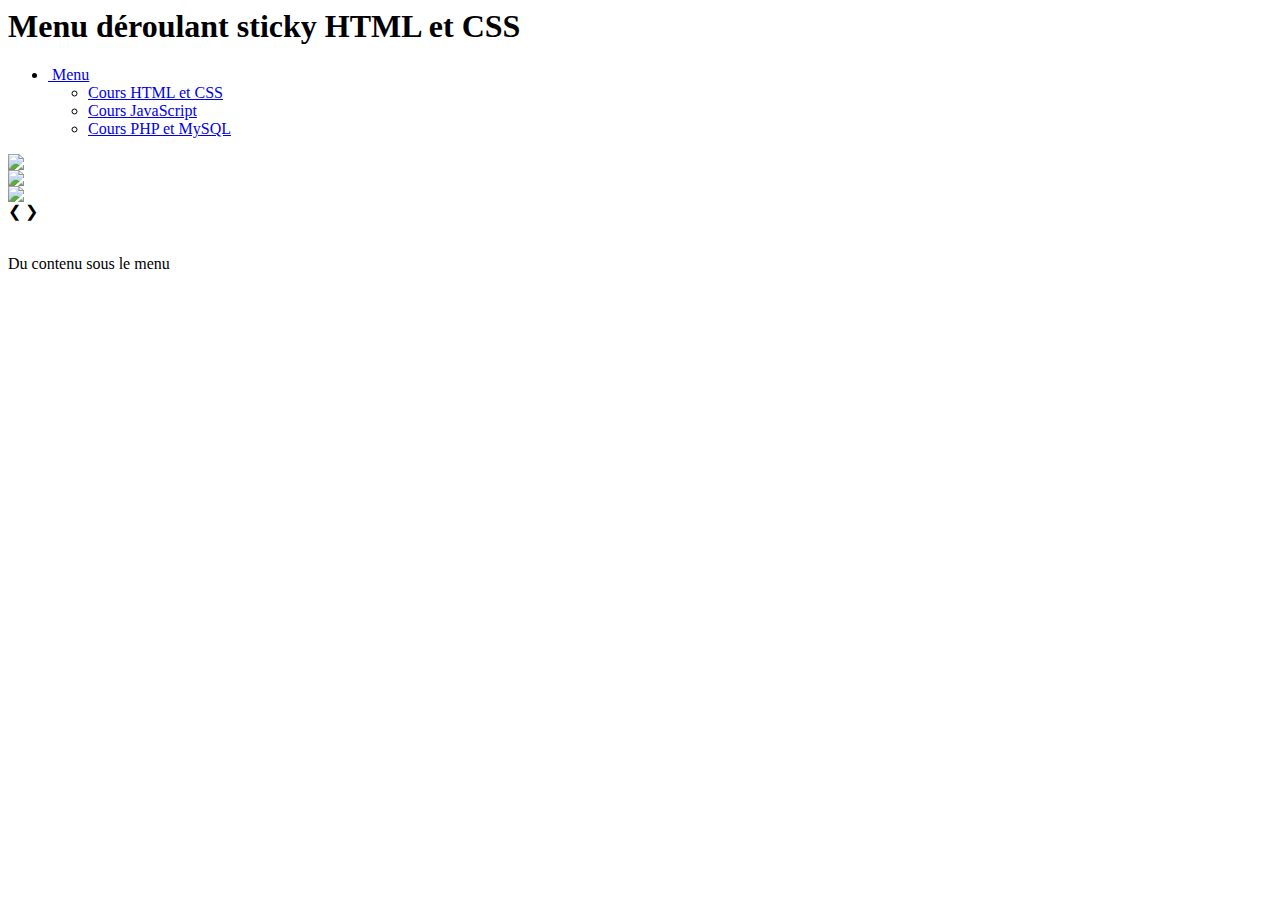
==== index.html @ ed6f3a1c "Add files via upload" ====
<h1>Menu déroulant sticky HTML et CSS</h1>
<nav>
  <ul>
    <li class="deroulant"><a href="#menu">
  <img src="menu.svg" alt="">
  Menu
</a>
      <ul class="sous">
        <li><a href="#">Cours HTML et CSS</a></li>
        <li><a href="#">Cours JavaScript</a></li>
        <li><a href="#">Cours PHP et MySQL</a></li>
      </ul>
    </li>
  </ul>
</nav>

<!DOCTYPE html>
<html>
  <head>
    <title>Custom Slider</title>
  </head>
  <body>
    <div class="slide-container">
      <div class="custom-slider fade">
        <img class="slide-img" src="https://www.codeur.com/tuto/wp-content/uploads/2021/12/slide1.jpg">
      </div>
      <div class="custom-slider fade">
        <img class="slide-img" src="https://www.codeur.com/tuto/wp-content/uploads/2021/12/slide2.jpg">
      </div>
      <div class="custom-slider fade">
        <img class="slide-img" src="https://www.codeur.com/tuto/wp-content/uploads/2021/12/slide3.jpg">
      </div>
      <a class="prev" onclick="plusSlides(-1)">&#10094;</a>
      <a class="next" onclick="plusSlides(1)">&#10095;</a>
    </div>
    <br>
    <div class="slide-dot">
      <span class="dot" onclick="currentSlide(1)"></span> 
      <span class="dot" onclick="currentSlide(2)"></span> 
      <span class="dot" onclick="currentSlide(3)"></span> 
    </div>
  </body>
</html>

<div class="conteneur">
  <p>Du contenu sous le menu</p>
</div>
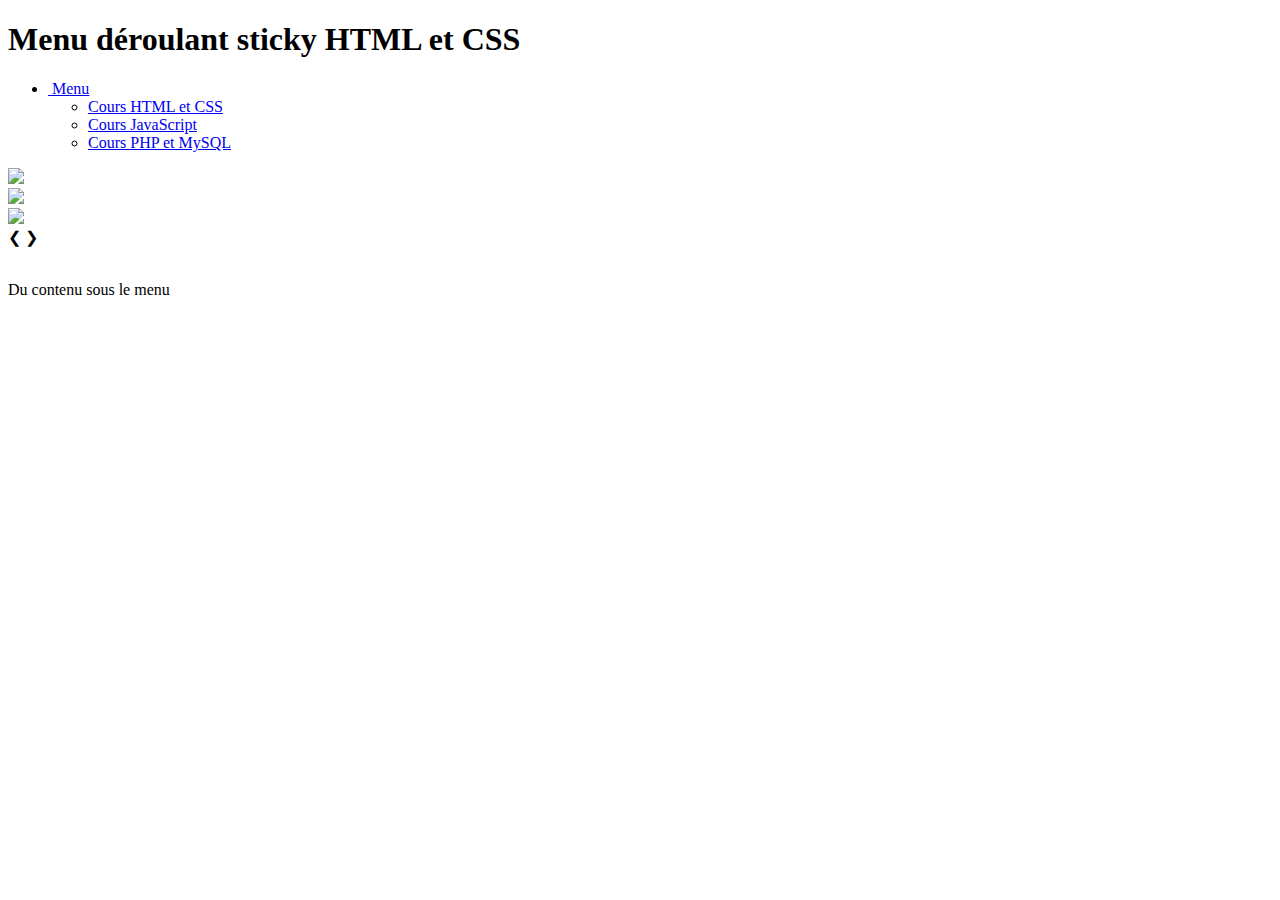
==== commit 930d2822: "Add files via upload" ====
--- a/index.html
+++ b/index.html
@@ -1,24 +1,24 @@
-<h1>Menu déroulant sticky HTML et CSS</h1>
-<nav>
-  <ul>
-    <li class="deroulant"><a href="#menu">
-  <img src="menu.svg" alt="">
-  Menu
-</a>
-      <ul class="sous">
-        <li><a href="#">Cours HTML et CSS</a></li>
-        <li><a href="#">Cours JavaScript</a></li>
-        <li><a href="#">Cours PHP et MySQL</a></li>
-      </ul>
-    </li>
-  </ul>
-</nav>
-
 <!DOCTYPE html>
 <html>
+
   <head>
-    <title>Custom Slider</title>
+    <h1>Menu déroulant sticky HTML et CSS</h1>
+    <nav>
+      <ul>
+        <li class="deroulant"><a href="#menu">
+      <img src="menu.svg" alt="">
+      Menu
+    </a>
+          <ul class="sous">
+            <li><a href="#">Cours HTML et CSS</a></li>
+            <li><a href="#">Cours JavaScript</a></li>
+            <li><a href="#">Cours PHP et MySQL</a></li>
+          </ul>
+        </li>
+      </ul>
+    </nav>
   </head>
+
   <body>
     <div class="slide-container">
       <div class="custom-slider fade">
@@ -39,9 +39,9 @@
       <span class="dot" onclick="currentSlide(2)"></span> 
       <span class="dot" onclick="currentSlide(3)"></span> 
     </div>
+
+    <div class="conteneur">
+      <p>Du contenu sous le menu</p>
+    </div>
   </body>
-</html>
-
-<div class="conteneur">
-  <p>Du contenu sous le menu</p>
-</div>+</html>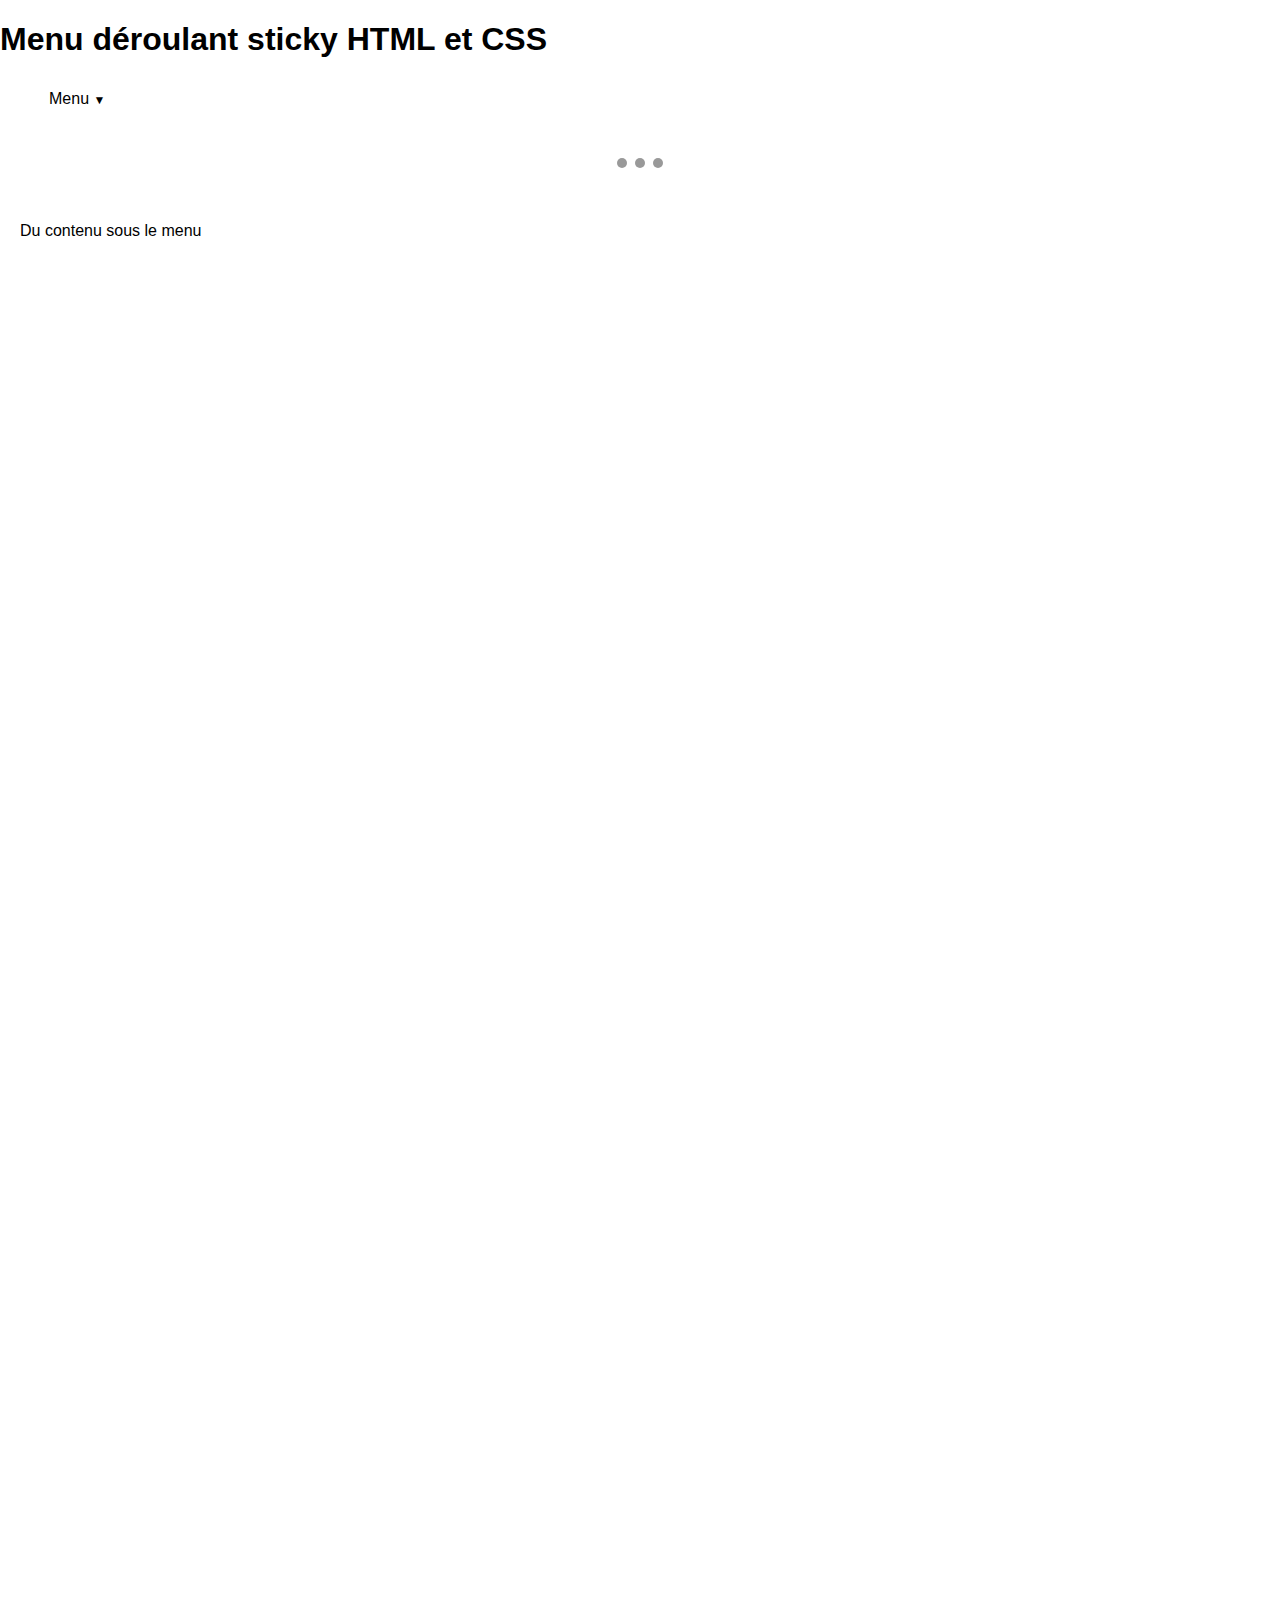
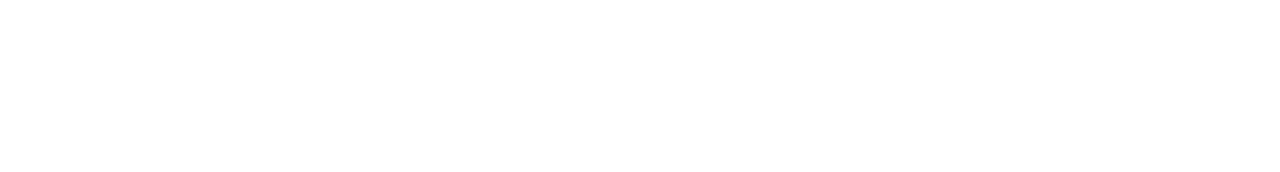
==== commit f2363d35: "Add files via upload" ====
--- a/index.html
+++ b/index.html
@@ -2,6 +2,7 @@
 <html>
 
   <head>
+    <link rel="stylesheet" href="style.css">
     <h1>Menu déroulant sticky HTML et CSS</h1>
     <nav>
       <ul>
--- a/style.css
+++ b/style.css
@@ -0,0 +1,148 @@
+/*Reset CSS*/
+body{
+    margin: 0px;
+    padding: 0px;
+    font-family: Avenir, sans-serif;
+}
+
+nav{
+    width: 25%;
+    margin: 25 auto;
+    background-color: white;
+    position: sticky;
+    top: 0px;
+}
+
+nav ul{
+    list-style-type: none;
+}
+
+nav ul li{
+    float: left;
+    width: 25%;
+    text-align: center;
+    position: relative;
+}
+
+nav ul::after{
+    content: "";
+    display: table;
+    clear: both;
+}
+
+nav a{
+    display: block;
+    text-decoration: none;
+    color: black;
+    border-bottom: 2px solid transparent;
+    padding: 10px 0px;
+}
+
+nav a:hover{
+    color: orange;
+    border-bottom: 2px solid gold;
+}
+
+.sous{
+    display: none;
+    box-shadow: 0px 1px 2px #CCC;
+    background-color: white;
+    position: absolute;
+    width: 100%;
+    z-index: 1000;
+}
+nav > ul li:hover .sous{
+    display: block;
+}
+.sous li{
+    float: none;
+    width: 100%;
+    text-align: left;
+}
+.sous a{
+    padding: 10px;
+    border-bottom: none;
+}
+.sous a:hover{
+    border-bottom: none;
+    background-color: RGBa(200,200,200,0.1);
+}
+.deroulant > a::after{
+    content:" ▼";
+    font-size: 12px;
+}
+
+.custom-slider { display: none; }
+.slide-container {
+  max-width: 800px;
+  position: relative;
+  margin: auto;
+}
+.prev, .next {
+  cursor: pointer;
+  position: absolute;        
+  top: 50%;
+  transform: translateY(-50%);
+  width: 60px;
+  height: 60px;
+  display: flex;
+  align-items: center;
+  justify-content: center;
+  border-radius: 50%;
+  color: white;
+  font-size: 30px;
+  background-color: rgba(0,0,0,0);
+  transition: background-color 0.6s ease;
+}
+.prev{ left: 15px; }
+.next { right: 15px; }
+.prev:hover, .next:hover {
+  background-color: rgba(0,0,0,0.5);
+}
+.slide-text {
+  position: absolute;
+  color: #ffffff;
+  font-size: 15px;
+  padding: 15px;
+  bottom: 15px;
+  width: 100%;
+  text-align: center;
+}
+.slide-index {
+  color: #ffffff;
+  font-size: 13px;
+  padding: 15px;
+  position: absolute;
+  top: 0;
+}
+.slide-img{ 
+  width: 100%; 
+  height: 300px;
+  object-fit: cover;
+  object-position: center;
+ }
+.slide-dot{ text-align: center; }
+.dot {
+  cursor: pointer;
+  height: 10px;
+  width: 10px;
+  margin: 0 2px;
+  background-color: #999999;
+  border-radius: 50%;
+  display: inline-block;
+  transition: background-color 0.6s ease;
+}
+.active, .dot:hover { background-color: #111111; }
+.fade {
+  animation-name: fade;
+  animation-duration: 1s;
+}
+@keyframes fade {
+  from {opacity: 0} 
+  to {opacity: 1}
+}
+
+.conteneur{
+  margin: 50px 20px;
+  height: 1500px;
+}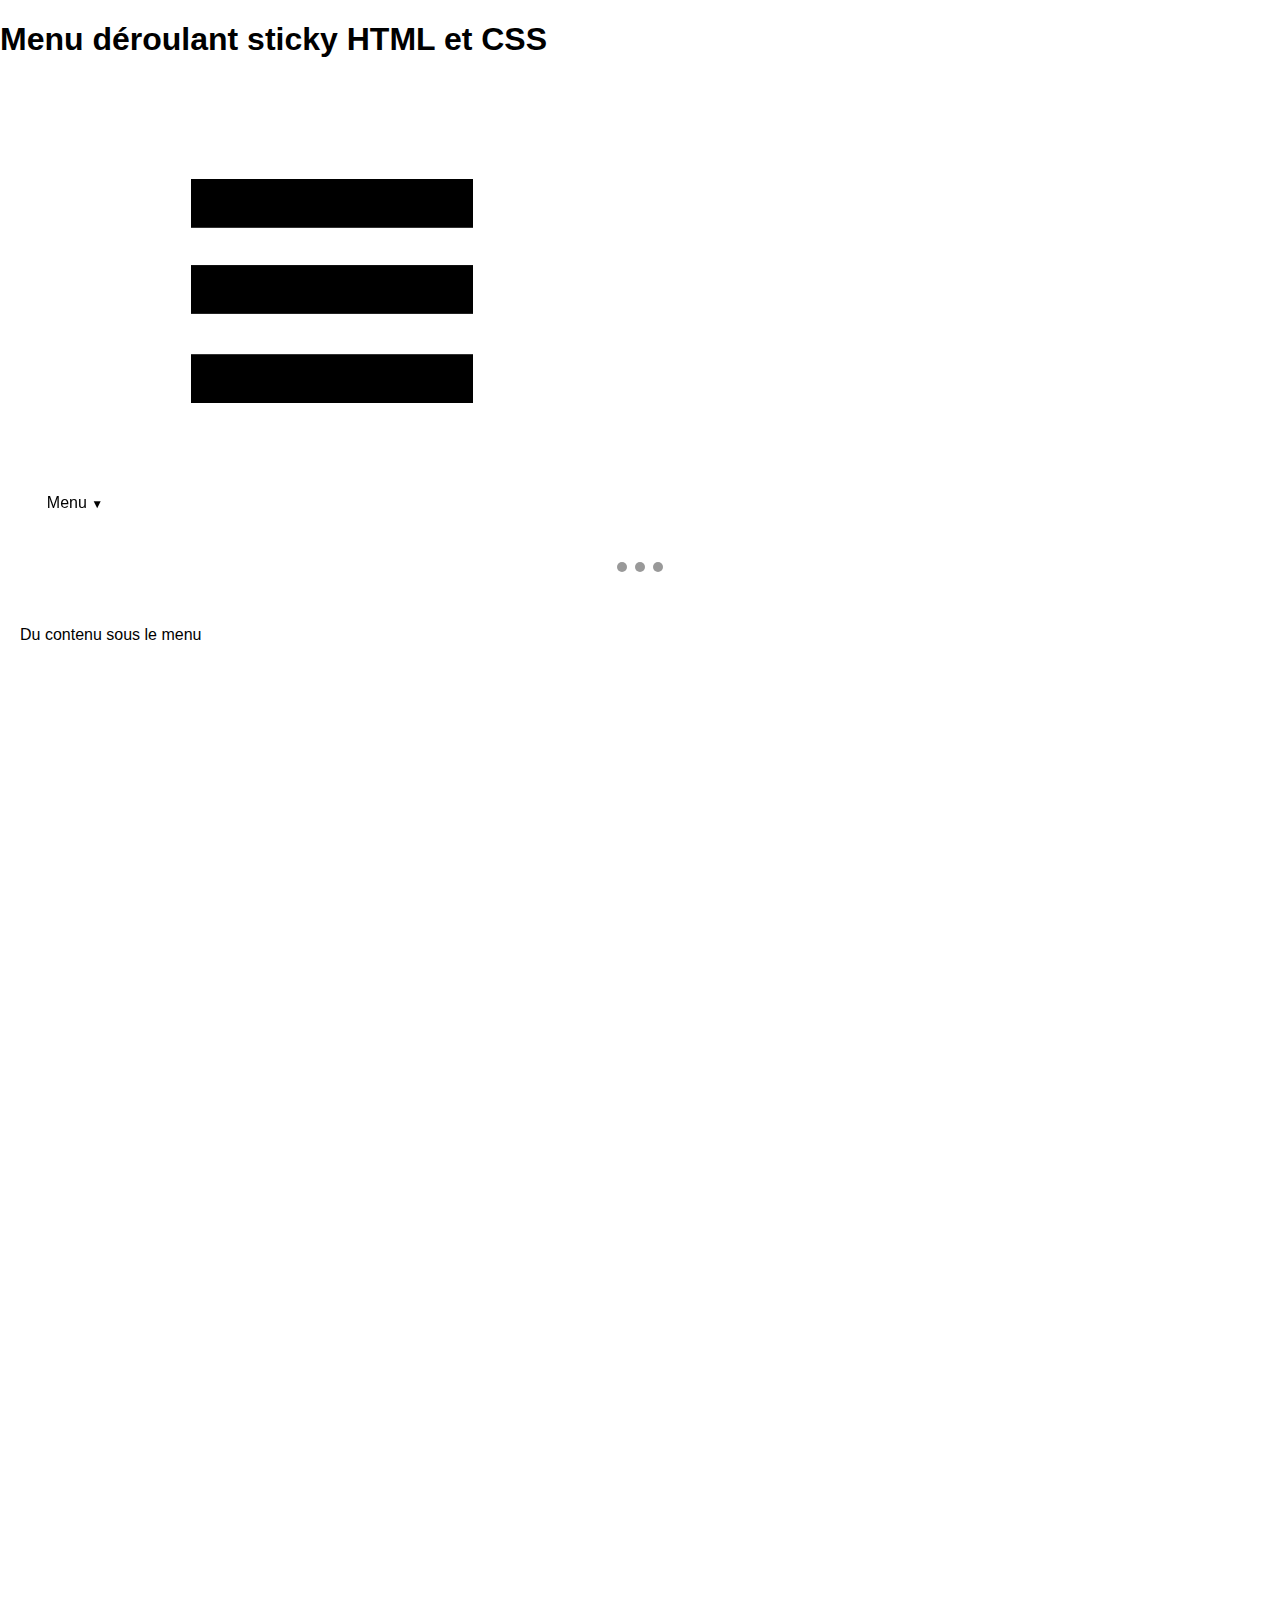
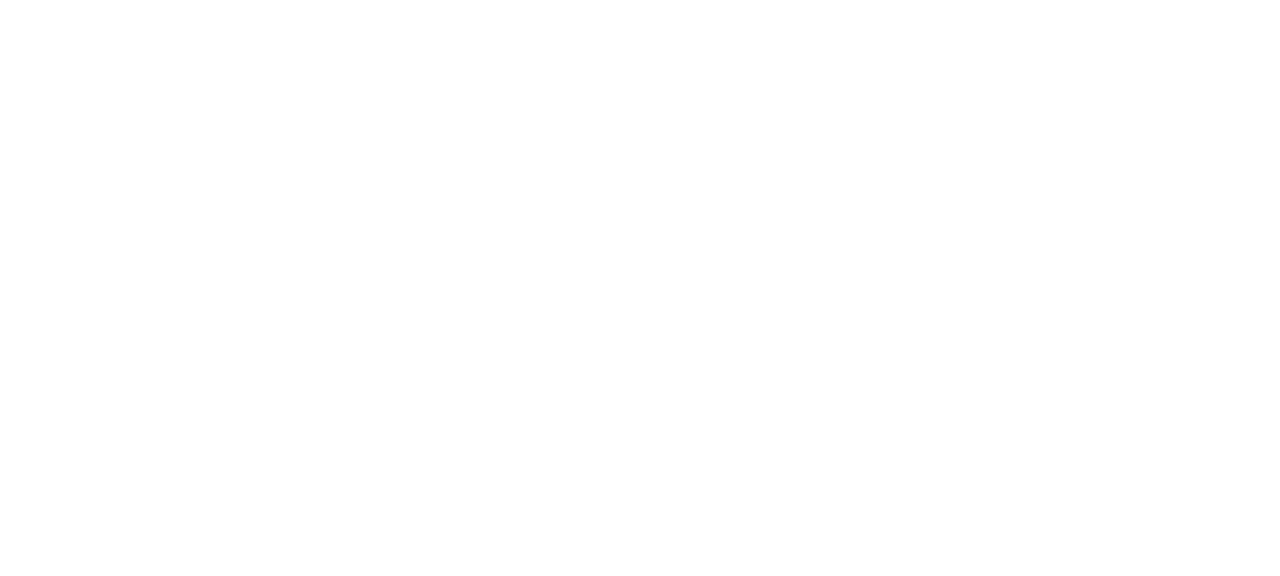
==== commit e03734d6: "Add files via upload" ====
--- a/index.html
+++ b/index.html
@@ -7,7 +7,7 @@
     <nav>
       <ul>
         <li class="deroulant"><a href="#menu">
-      <img src="menu.svg" alt="">
+      <img src="menu.jpg" alt="">
       Menu
     </a>
           <ul class="sous">
@@ -21,15 +21,16 @@
   </head>
 
   <body>
+    <script type="text/javascript" src="main.js"></script>
     <div class="slide-container">
       <div class="custom-slider fade">
-        <img class="slide-img" src="https://www.codeur.com/tuto/wp-content/uploads/2021/12/slide1.jpg">
+        <img class="slide-img" src="PcPortable.jpg">
       </div>
       <div class="custom-slider fade">
-        <img class="slide-img" src="https://www.codeur.com/tuto/wp-content/uploads/2021/12/slide2.jpg">
+        <img class="slide-img" src="PcFixe.jpg">
       </div>
       <div class="custom-slider fade">
-        <img class="slide-img" src="https://www.codeur.com/tuto/wp-content/uploads/2021/12/slide3.jpg">
+        <img class="slide-img" src="PcMac.jpg">
       </div>
       <a class="prev" onclick="plusSlides(-1)">&#10094;</a>
       <a class="next" onclick="plusSlides(1)">&#10095;</a>
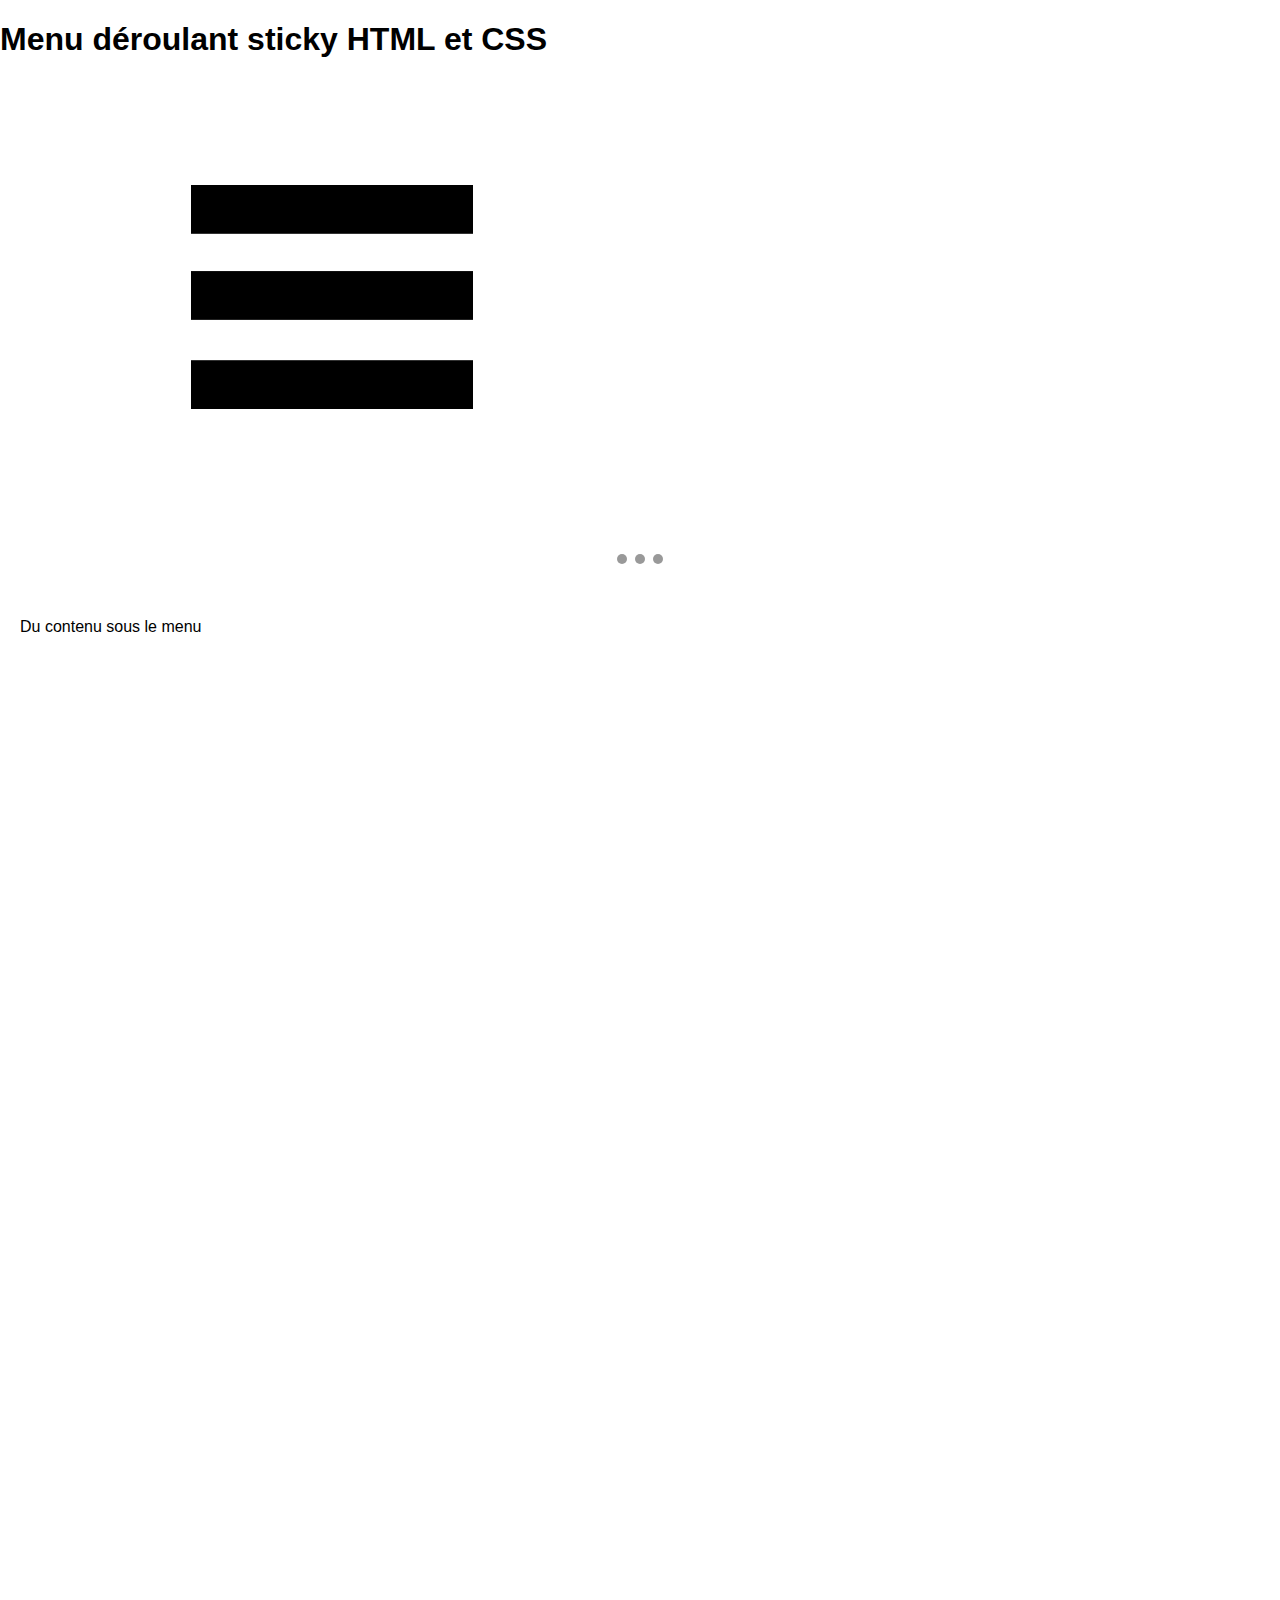
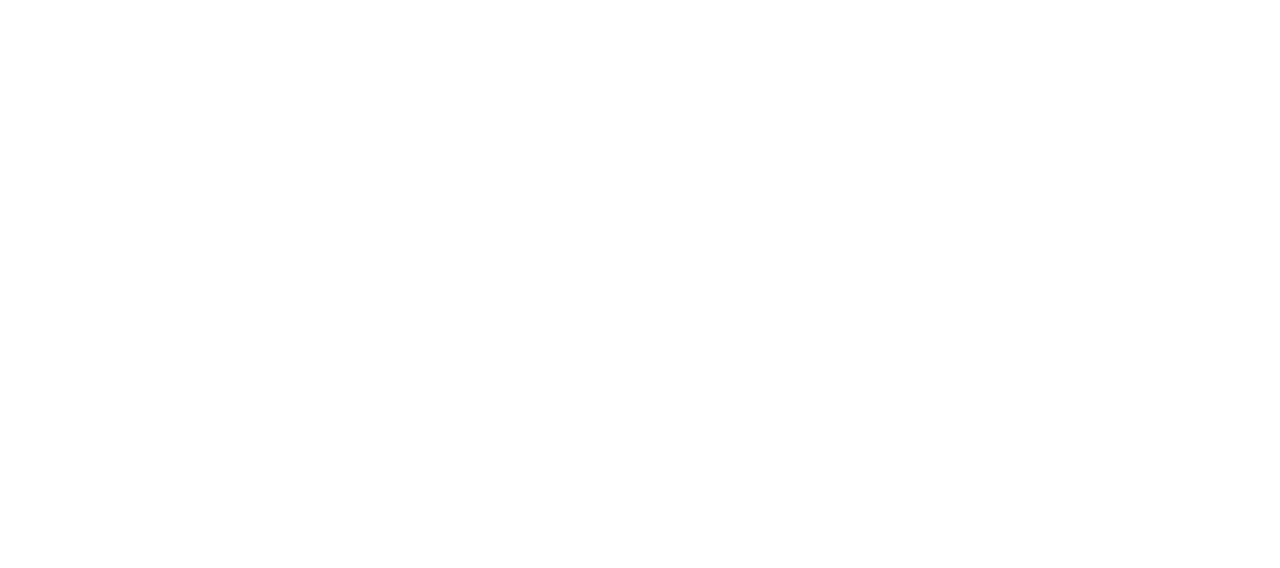
==== commit b53084dc: "Add files via upload" ====
--- a/index.html
+++ b/index.html
@@ -6,10 +6,7 @@
     <h1>Menu déroulant sticky HTML et CSS</h1>
     <nav>
       <ul>
-        <li class="deroulant"><a href="#menu">
-      <img src="menu.jpg" alt="">
-      Menu
-    </a>
+        <li class="deroulant"><p href="#"><img src="menu.jpg" alt=""></p>
           <ul class="sous">
             <li><a href="#">Cours HTML et CSS</a></li>
             <li><a href="#">Cours JavaScript</a></li>
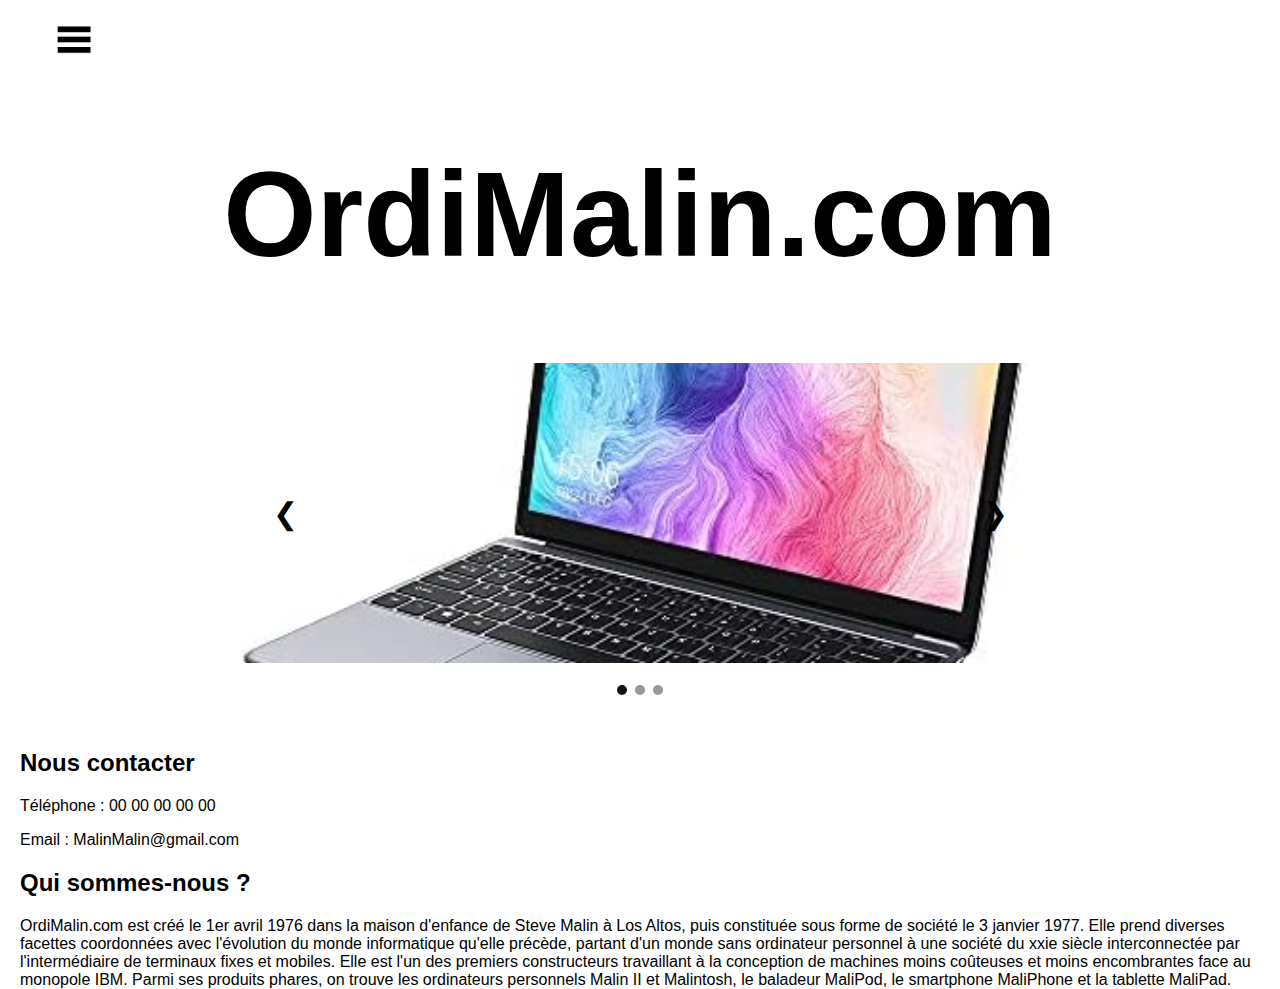
==== commit 24bbaa51: "Add files via upload" ====
--- a/index.html
+++ b/index.html
@@ -3,31 +3,30 @@
 
   <head>
     <link rel="stylesheet" href="style.css">
-    <h1>Menu déroulant sticky HTML et CSS</h1>
     <nav>
       <ul>
-        <li class="deroulant"><p href="#"><img src="menu.jpg" alt=""></p>
+        <li class="deroulant"><a href="#"><img src="menu.jpg" alt=""></a>
           <ul class="sous">
-            <li><a href="#">Cours HTML et CSS</a></li>
-            <li><a href="#">Cours JavaScript</a></li>
-            <li><a href="#">Cours PHP et MySQL</a></li>
+            <li><a href="https://www.amazon.fr/HP-15s-eq2000sf-Portable-Windows-Famille/dp/B0BB37M7WB/ref=sr_1_29?crid=1APZZCD5H2OCL&keywords=pc+portable+gamer&qid=1683336667&sprefix=pc+por%2Caps%2C130&sr=8-29">Ordinateurs Portables</a></li>
+            <li><a href="https://www.amazon.fr/Memory-PC-i9-11900-NVIDIA-GeForce/dp/B09GVTL55R/ref=sr_1_2_sspa?__mk_fr_FR=%C3%85M%C3%85%C5%BD%C3%95%C3%91&crid=2EJNQX66C1V98&keywords=pc+fixe+gamer&qid=1683336953&sprefix=pc+fixe+gamer%2Caps%2C127&sr=8-2-spons&sp_csd=d2lkZ2V0TmFtZT1zcF9hdGY&psc=1">Ordinateurs Fixes</a></li>
+            <li><a href="https://www.amazon.fr/dp/B0BSHW9XV1?tag=cmpiph-21&linkCode=osi&th=1&psc=1">Ordinateurs Gamer</a></li>
           </ul>
         </li>
       </ul>
     </nav>
+    <h1>OrdiMalin.com</h1>
   </head>
 
   <body>
-    <script type="text/javascript" src="main.js"></script>
     <div class="slide-container">
       <div class="custom-slider fade">
-        <img class="slide-img" src="PcPortable.jpg">
+        <a href="https://www.amazon.fr/HP-15s-eq2000sf-Portable-Windows-Famille/dp/B0BB37M7WB/ref=sr_1_29?crid=1APZZCD5H2OCL&keywords=pc+portable+gamer&qid=1683336667&sprefix=pc+por%2Caps%2C130&sr=8-29"><img class="slide-img" src="PcPortable.jpg"></a>
       </div>
       <div class="custom-slider fade">
-        <img class="slide-img" src="PcFixe.jpg">
+        <a href="https://www.amazon.fr/Memory-PC-i9-11900-NVIDIA-GeForce/dp/B09GVTL55R/ref=sr_1_2_sspa?__mk_fr_FR=%C3%85M%C3%85%C5%BD%C3%95%C3%91&crid=2EJNQX66C1V98&keywords=pc+fixe+gamer&qid=1683336953&sprefix=pc+fixe+gamer%2Caps%2C127&sr=8-2-spons&sp_csd=d2lkZ2V0TmFtZT1zcF9hdGY&psc=1"><img class="slide-img" src="PcFixe.png"></a>
       </div>
-      <div class="custom-slider fade">
-        <img class="slide-img" src="PcMac.jpg">
+        <div class="custom-slider fade">
+        <a href="https://www.amazon.fr/dp/B0BSHW9XV1?tag=cmpiph-21&linkCode=osi&th=1&psc=1"><img class="slide-img" src="PcMac.jpg"></a>
       </div>
       <a class="prev" onclick="plusSlides(-1)">&#10094;</a>
       <a class="next" onclick="plusSlides(1)">&#10095;</a>
@@ -38,9 +37,16 @@
       <span class="dot" onclick="currentSlide(2)"></span> 
       <span class="dot" onclick="currentSlide(3)"></span> 
     </div>
+    <script type="text/javascript" src="main.js"></script>
 
     <div class="conteneur">
-      <p>Du contenu sous le menu</p>
+      <h2>Nous contacter</h2>
+      <p>Téléphone : 00 00 00 00 00</p>
+      <p>Email : MalinMalin@gmail.com</p>
+      <h2>Qui sommes-nous ?</h2>
+      <p>OrdiMalin.com est créé le 1er avril 1976 dans la maison d'enfance de Steve Malin à Los Altos, puis constituée sous forme de société le 3 janvier 1977. Elle prend diverses facettes coordonnées avec l'évolution du monde informatique qu'elle précède, partant d'un monde sans ordinateur personnel à une société du xxie siècle interconnectée par l'intermédiaire de terminaux fixes et mobiles. Elle est l'un des premiers constructeurs travaillant à la conception de machines moins coûteuses et moins encombrantes face au monopole IBM.
+
+        Parmi ses produits phares, on trouve les ordinateurs personnels Malin II et Malintosh, le baladeur MaliPod, le smartphone MaliPhone et la tablette MaliPad.</p5>
     </div>
   </body>
 </html>--- a/style.css
+++ b/style.css
@@ -2,7 +2,16 @@
 body{
     margin: 0px;
     padding: 0px;
-    font-family: Avenir, sans-serif;
+    font-family: Bahnschrift Condensed, sans-serif;
+}
+
+h1{
+    text-align: center;
+    font-size: 120px;
+}
+
+p{
+    text-align: left;
 }
 
 nav{
@@ -35,7 +44,7 @@
     text-decoration: none;
     color: black;
     border-bottom: 2px solid transparent;
-    padding: 10px 0px;
+    padding: 0px 0px;
 }
 
 nav a:hover{
@@ -60,21 +69,29 @@
     text-align: left;
 }
 .sous a{
-    padding: 10px;
+    margin: 0px;
+    padding: 5px;
     border-bottom: none;
+    text-align: left;
 }
+
+img{
+    display: block;
+    width: 50%;
+}
+
 .sous a:hover{
     border-bottom: none;
     background-color: RGBa(200,200,200,0.1);
 }
 .deroulant > a::after{
-    content:" ▼";
+    content:"";
     font-size: 12px;
 }
 
 .custom-slider { display: none; }
 .slide-container {
-  max-width: 800px;
+  max-width:800px;
   position: relative;
   margin: auto;
 }
@@ -89,15 +106,15 @@
   align-items: center;
   justify-content: center;
   border-radius: 50%;
-  color: white;
+  color: rgb(0, 0, 0);
   font-size: 30px;
-  background-color: rgba(0,0,0,0);
+  background-color: rgba(248, 248, 248, 0);
   transition: background-color 0.6s ease;
 }
 .prev{ left: 15px; }
 .next { right: 15px; }
 .prev:hover, .next:hover {
-  background-color: rgba(0,0,0,0.5);
+  background-color: rgba(214, 213, 213, 0.5);
 }
 .slide-text {
   position: absolute;
@@ -137,6 +154,12 @@
   animation-name: fade;
   animation-duration: 1s;
 }
+
+img {
+    display: block;
+    width: 100%;
+}
+
 @keyframes fade {
   from {opacity: 0} 
   to {opacity: 1}
@@ -144,5 +167,5 @@
 
 .conteneur{
   margin: 50px 20px;
-  height: 1500px;
+  height: 150px;
 }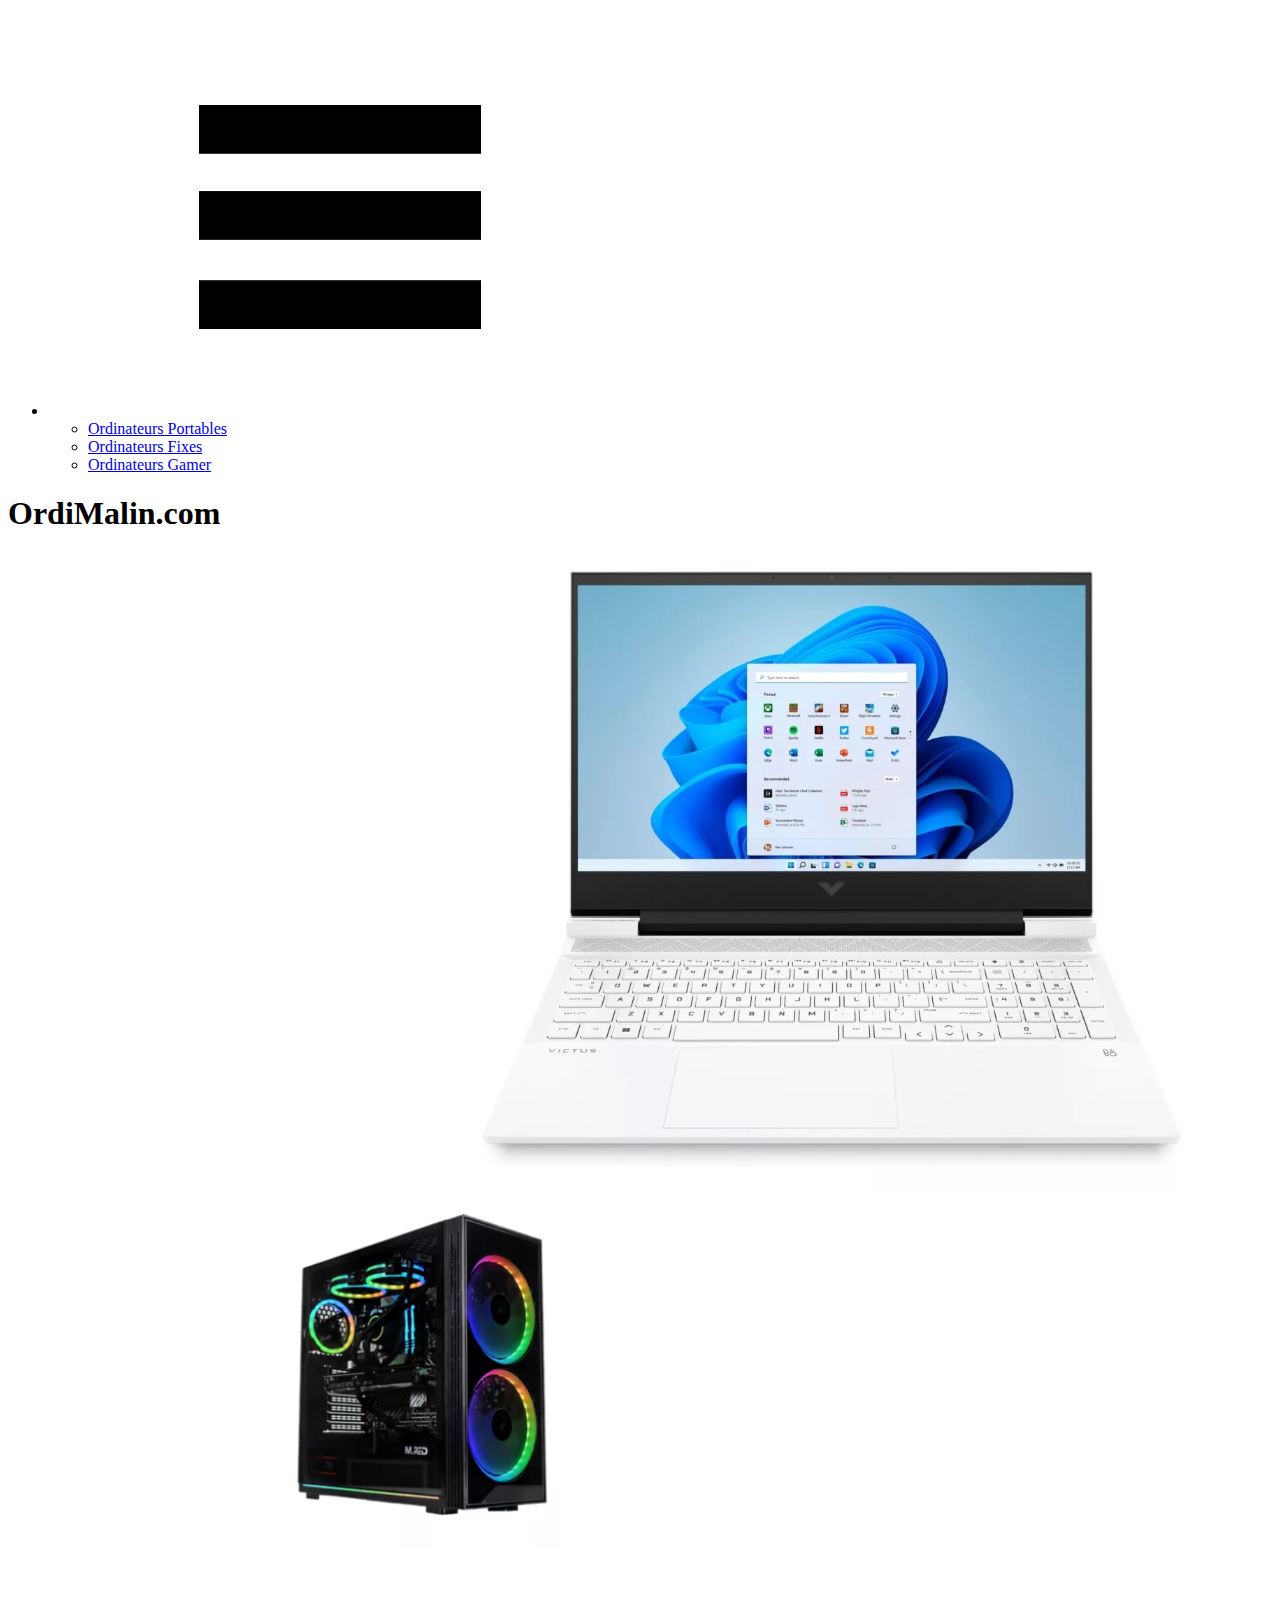
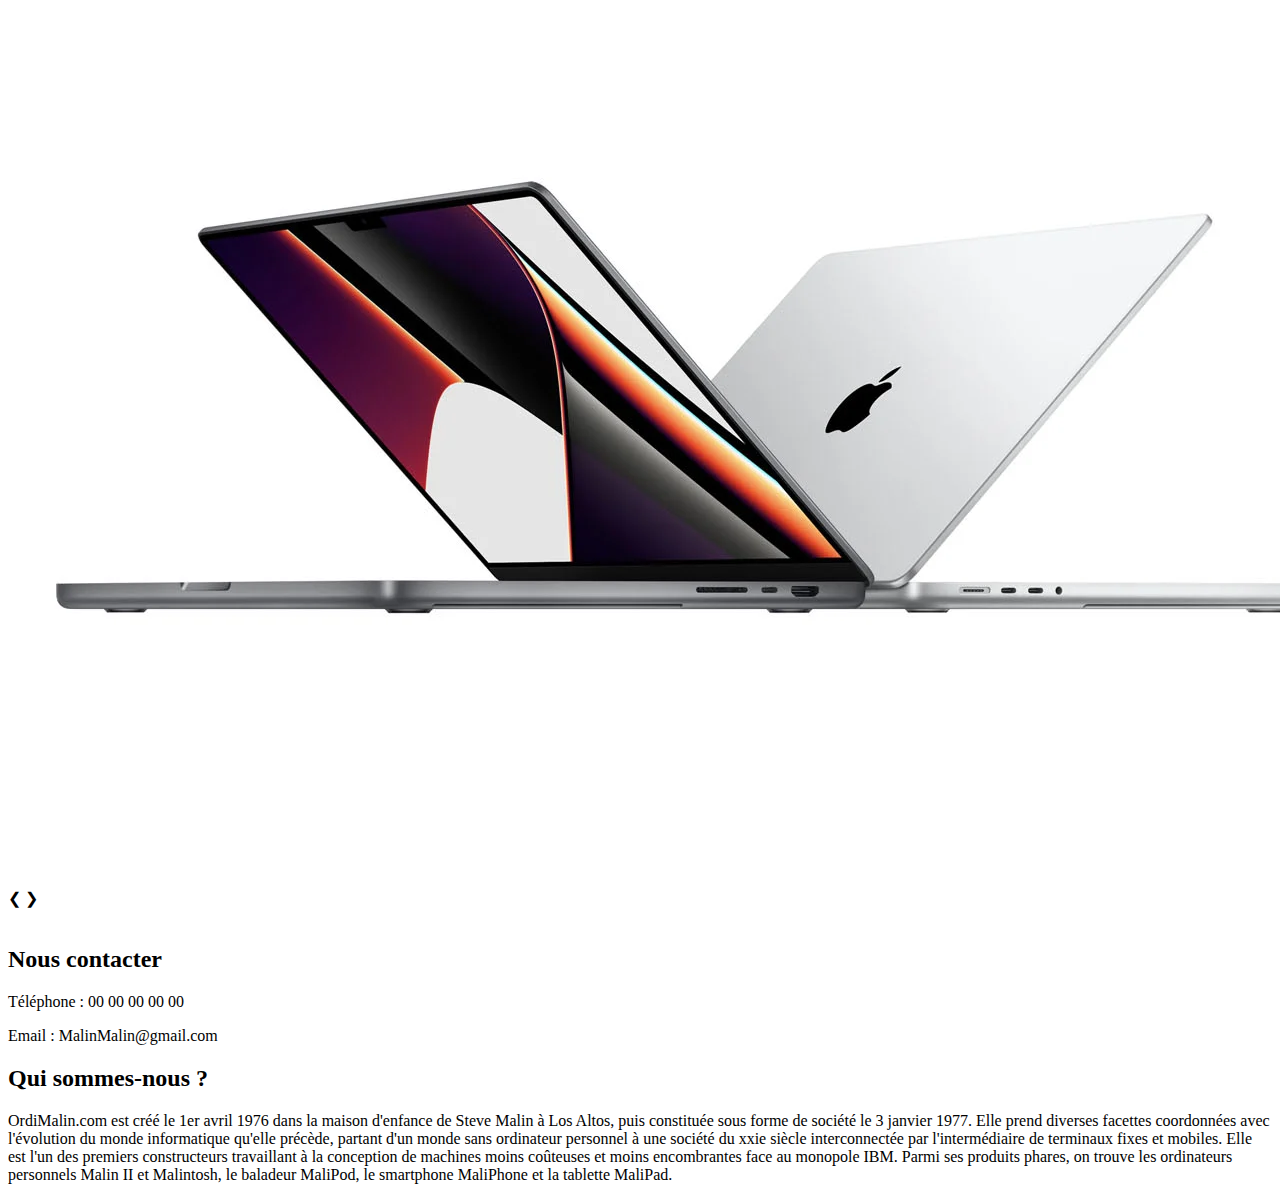
==== commit d91b67ec: "Rename index/index.html to index.html" ====
--- a/index.html
+++ b/index.html
@@ -49,4 +49,4 @@
         Parmi ses produits phares, on trouve les ordinateurs personnels Malin II et Malintosh, le baladeur MaliPod, le smartphone MaliPhone et la tablette MaliPad.</p5>
     </div>
   </body>
-</html>+</html>
